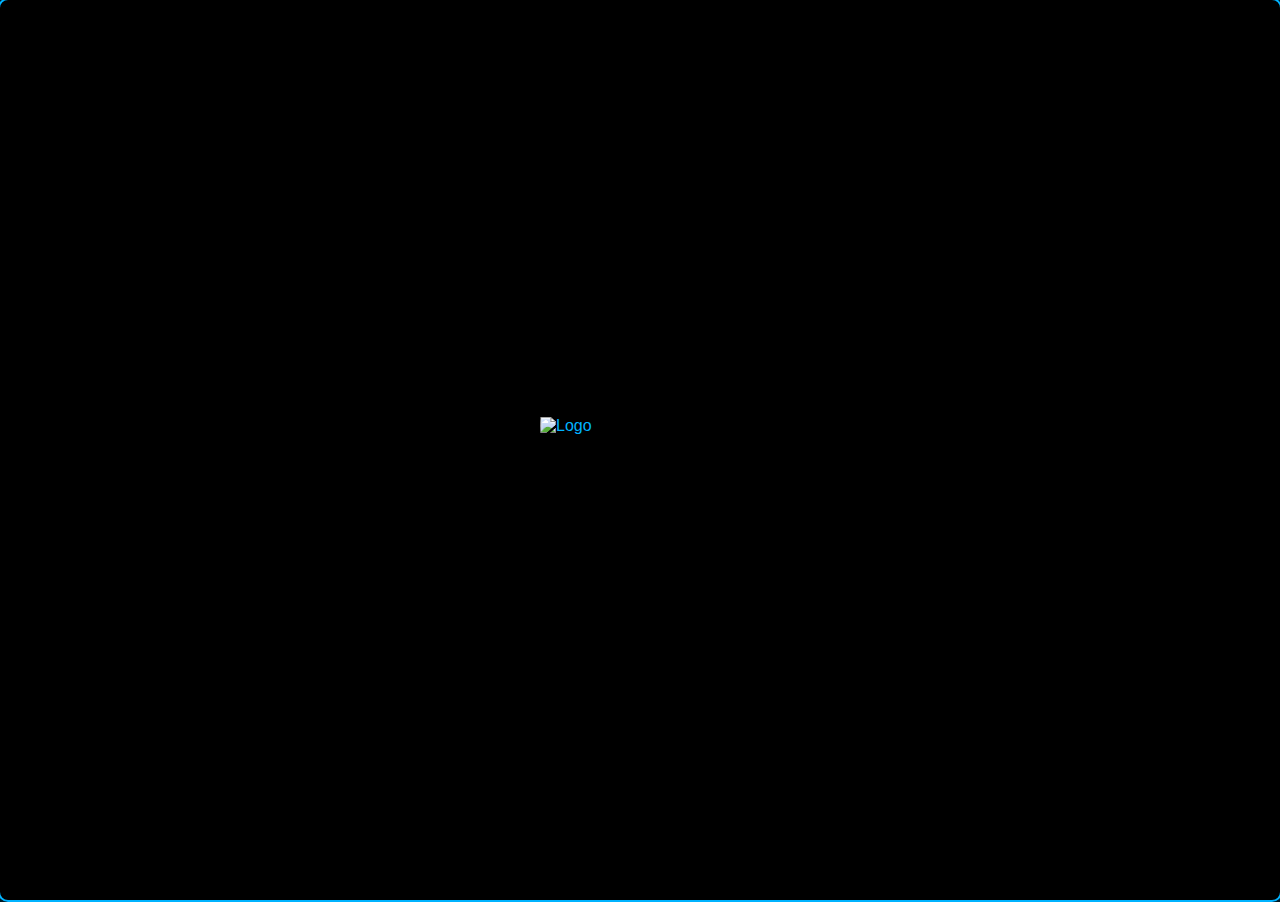
==== index.html @ 8e33058d "Added index.html" ====
<!DOCTYPE html>
<html lang="en">
<head>
    <meta charset="UTF-8">
    <meta name="viewport" content="width=device-width, initial-scale=1.0">
    <title>Welcome</title>
    <style>
        body, html {
            height: 100%;
            margin: 0;
            display: flex;
            justify-content: center;
            align-items: center;
            flex-direction: column; /* Stack elements vertically */
            background-color: #000; /* Dark background */
            color: #00b3ff; /* Neon blue text */
            font-family: 'Arial', sans-serif; /* Clean font */
        }
        #splash-screen {
            position: absolute;
            width: 100%;
            height: 100%;
            display: flex;
            justify-content: center;
            align-items: center;
            flex-direction: column; /* Stack logo and text vertically */
            background-color: rgba(0, 0, 0, 0.8); /* Semi-transparent dark background */
            z-index: 10; /* Ensure it is above other content */
            border: 2px solid #00b3ff; /* Neon blue border */
            border-radius: 10px; /* Rounded corners */
            box-shadow: 0 0 30px rgba(0, 179, 255, 0.5); /* Glowing effect */
        }
        #logo-container {
            width: 200px; /* Circle diameter */
            height: 200px; /* Circle diameter */
            border-radius: 50%; /* Make it circular */
            overflow: hidden; /* Hide overflow */
            display: flex;
            justify-content: center;
            align-items: center;
            animation: glow 1s infinite alternate; /* Glow animation */
            position: relative; /* For logo movement */
        }
        #logo {
            width: 100%; /* Full width of the container */
            height: auto;
            animation: spin 10s linear infinite; /* Spin animation */
            position: absolute; /* Allow movement */
        }

        /* Spin animation */
        @keyframes spin {
            from {
                transform: rotate(0deg);
            }
            to {
                transform: rotate(360deg);
            }
        }

        /* Glow animation */
        @keyframes glow {
            from {
                box-shadow: 0 0 5px rgba(255, 255, 0, 0.7); /* Yellow glow */
            }
            to {
                box-shadow: 0 0 20px rgba(255, 255, 0, 1); /* Bright yellow glow */
            }
        }

        /* Text styles */
        #message {
            margin-top: 20px; /* Space between logo and message */
            font-size: 24px; /* Font size for messages */
            text-align: center; /* Center the text */
            opacity: 0; /* Start invisible */
            animation: fadeIn 0.5s forwards; /* Fade in effect */
        }

        /* Fade in animation */
        @keyframes fadeIn {
            from {
                opacity: 0;
            }
            to {
                opacity: 1;
            }
        }
    </style>
</head>
<body>
    <div id="splash-screen">
        <div id="logo-container">
            <img id="logo" src="logo_green.svg" alt="Logo"> <!-- Replace with your logo -->
        </div>
        <div id="message">Welcome to AbidETEA Site</div>
    </div>

    <script>
        const messages = [
            "Welcome to AbidETEA Site",
            "Loading resources...",
            "Please wait...",
            "Almost there...",
            "Enjoy your stay!"
        ];

        let currentIndex = 0;

        function changeMessage() {
            const messageElement = document.getElementById("message");
            messageElement.style.opacity = 0; // Start fading out

            setTimeout(() => {
                currentIndex = (currentIndex + 1) % messages.length; // Cycle through messages
                messageElement.textContent = messages[currentIndex]; // Update message
                messageElement.style.opacity = 1; // Start fading in
            }, 500); // Wait for fade out to complete

            setTimeout(changeMessage, 3000); // Change message every 3 seconds
        }

        setTimeout(changeMessage, 3000); // Start changing messages after 3 seconds

        // Function to redirect to the login page after 10 seconds
        setTimeout(function() {
            window.location.href = 'login.html'; // Link to your login page
        }, 10000); // 10000 milliseconds = 10 seconds
    </script>
</body>
</html>
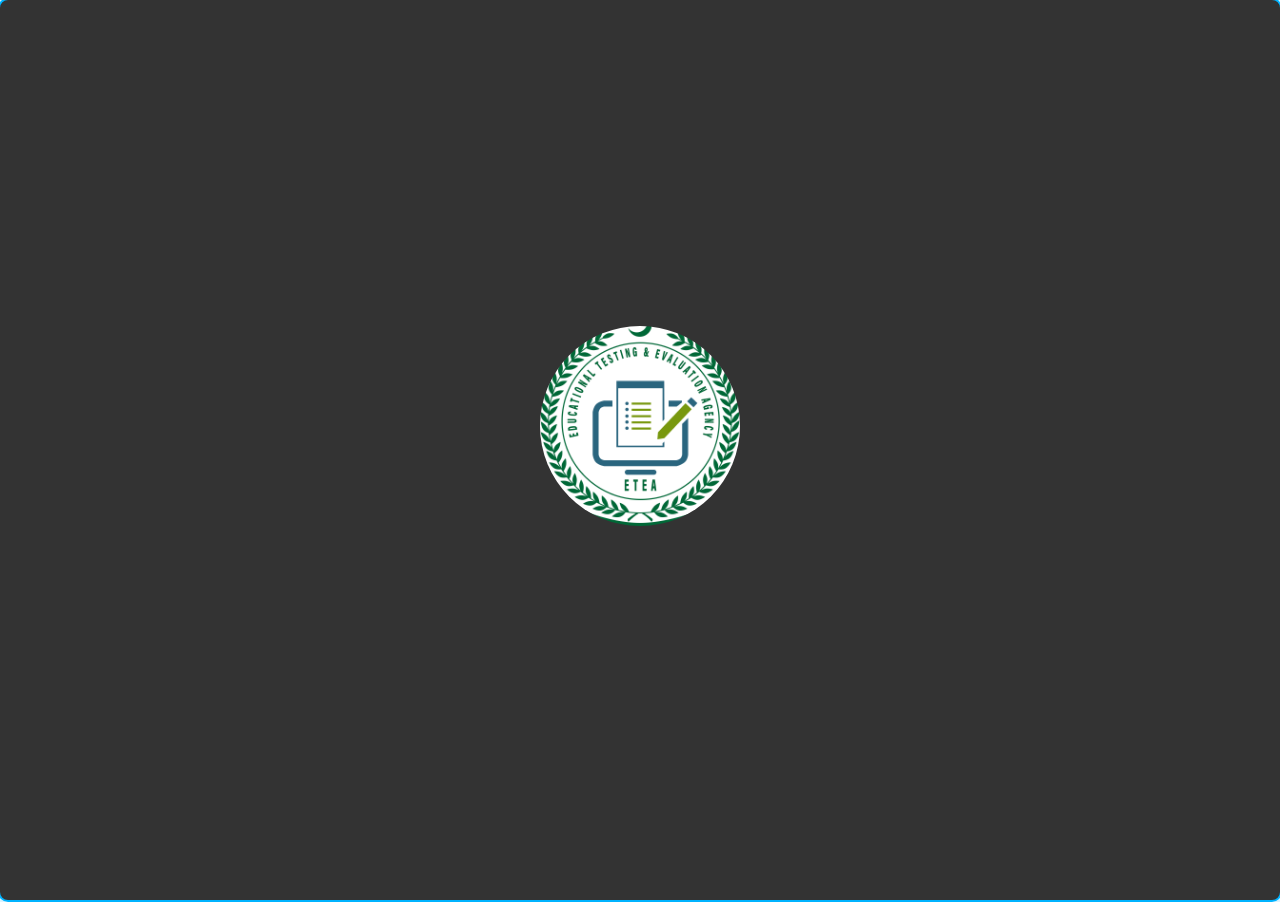
==== commit 68963a31: "Update index.html" ====
--- a/index.html
+++ b/index.html
@@ -12,7 +12,7 @@
             justify-content: center;
             align-items: center;
             flex-direction: column; /* Stack elements vertically */
-            background-color: #000; /* Dark background */
+            background-image: conic-gradient(red, green, blues); /* gradient background */
             color: #00b3ff; /* Neon blue text */
             font-family: 'Arial', sans-serif; /* Clean font */
         }
